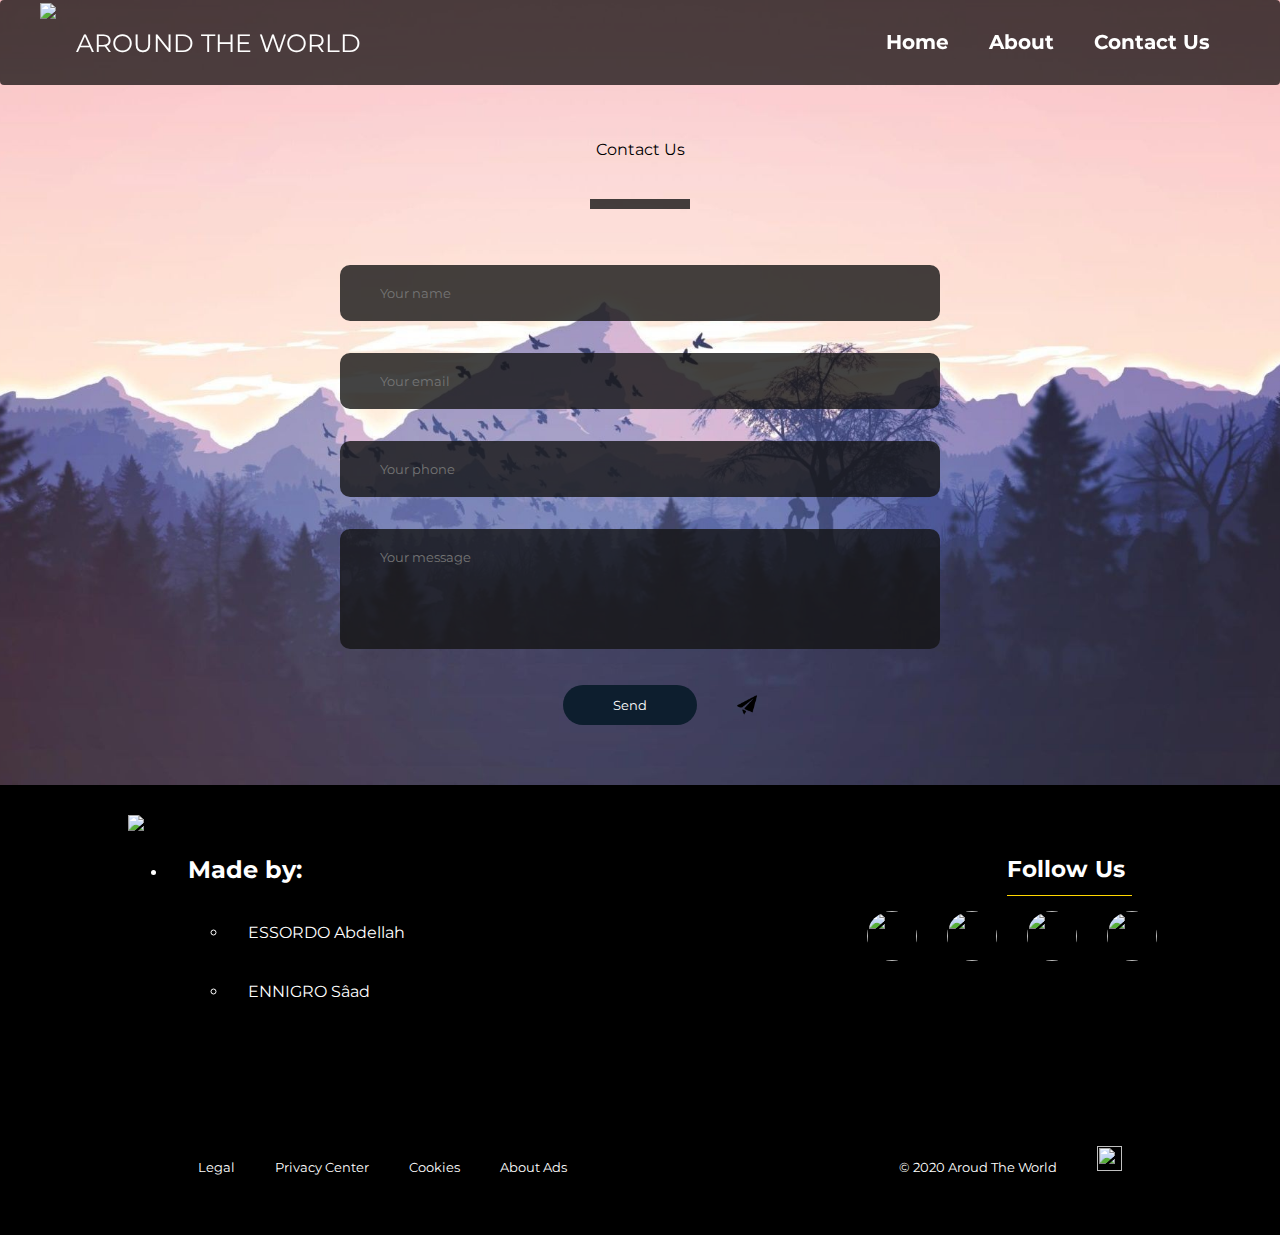
==== contact.html @ 0844b877 "Add files via upload" ====
<!DOCTYPE html>
<html lang="en">
    <head>
        <meta charset="UTF-8">
        <title>Contact Us</title>
        <link rel="stylesheet" href="contact_us.css">
        <link rel="stylesheet" href="style.css">

        <link href="https://fonts.googleapis.com/css2?family=Montserrat&display=swap" rel="stylesheet">
        <link href="logo.ico" rel="shortcut icon">
    </head>

    <body>

        
        <nav class="nav-bar">
            <ul class="main-nav">
                <a href="index.html"><img class="logo-nav" src="ATW-NOIR1.png"></a>

                <span class="Row1"><li class=""><a class="ATW" href="index.html">AROUND THE WORLD</a></li></span>

                <span class="Row push"><li class=""><a href="index.html">Home</a></li></span>
                <span class="Row"><li class=""><a href="about.html">About</a></li></span>
                <span class="Row contact"><li class=""><a href="contact.html">Contact Us</a></li></span>
            </ul>
        </nav>

        <div class=" contact-section">

            <div class="form-title">Contact Us</div>
            <div class="border"></div>
            <form class="contact-form" action="contact.html" method="post">
                <input type="text" class="fill contact-form-text" placeholder="Your name">
                <input type="email" class=" fill contact-form-text" placeholder="Your email">
                <input type="text" class="fill contact-form-text" placeholder="Your phone">
                <textarea class="fill contact-form-text" placeholder="Your message"></textarea>
                <ul class="same-line">
                    <li>
                        <input type="submit" class="contact-form-btn" value="Send" >
                    </li>
                    <li>
                        <img class="send"  src="send.png" width="20px" height="20px">
                    </li>
                </ul>
            </form>
        </div>      


        </div>

        </div>

        <div class="footer">
            <div class="footer-container"> 
                <a href="index.html">
                    <img class="logofooter" src="logo1.png">
                </a>

                <div class="list-container">
                    <ul class="line2">
                        <li class="madeby">
                                <h2 class="made">Made by:</h2><br>
                                <ul>
                                    <li class="name">ESSORDO Abdellah</li>
                                    <li class="name">ENNIGRO Sâad</li>
                                </ul>
                        </li>
                        <li class="push">
                            <h2 class="follow push">Follow Us</h2> 
                            <ul class="main-nav3">
                                
                                <a id="twitter" href="https://twitter.com/ATW_AS" target="_blank"><img class="social"  src="twitter.png" alt=""></a>
                                <a id="facebook" href="https://www.facebook.com/Around-The-World-111129673913158/?hc_ref=ARTqnt79gVelHloWOg-J_a2J4fzcNvrM58-S9FdPCtGaRh_1brQyV8MfYedcJFvZnds&fref=nf&__tn__=kC-R" target="_blank"><img class="social"  src="facebook.png" alt=""></a>
                                <a id="instagram" href="https://www.instagram.com/aroundtheworld.as/?hl=fr" target="_blank"><img class="social"  src="ig.png" alt=""></a>
                                <a  id="youtube"href="https://www.youtube.com/channel/UC32pm5CpIDf8j4ePumbtq8Q" target="_blank"><img class="social"  src="ytb.png" alt=""></a>
                            </ul>
                        </li>
                    </ul>


                    <ul class="main-nav2">
                        <span class="edit2"><li><a href="">Legal</a> </li></span>
                        <span class="edit2"><li><a href=""> Privacy Cent</a>er</li></span>
                        <span class="edit2"><li><a href="">Cookies</a></li></span>
                        <span class="edit2"><li><a href="">About A</a>ds</li></span>
                        <span class="edit2 push"><li>© 2020 Aroud The World </li></span>
                        <li><a href="https://en.wikipedia.org/wiki/Morocco" target="_blank"><img class="flag" src="flag.png"></a></li>
                    </ul> 
                </div>
            </div>
        </div>

    </body>
</html>
---- contact_us.css ----
*{
    margin: 0;
    font-family: 'Montserrat', sans-serif;
}


body, html{
    height: 100%;
    margin: 0;
}

.construction{
    display: flex;
}

.nav-bar{
    width: 100%;
    font-size:1em;
    border-radius:4px;
    border:1px solid #bbb;
    background-color: rgba(0, 0, 0, 0.7);
    border: 0;
    height: 85px;
    position: fixed;
}


.logo-nav{
	width: 80px;
	height: auto;
    padding-top: 3px;
}

.contact{
    padding-right: 4%;
    display: inline-block;
}

.ATW{
    font-family: Baloo Bhaina 2;
}

.Row1{
    font-size: 25px;
    margin-top: 8px;
    color:black;
    transition: all .3s;
}

.Row1:hover{
    transform: scale(1.05)
}

.Row{
    margin-top: 10px;
    font-size: 20px;
    font-weight: bold;
    transition: all .3s;
}

.Row:hover{
    transform: scale(1.1)
}



.main-nav{
    display: flex;
    list-style: none;
    margin: 0;
}



.push{
    margin-left: auto;
}

li{
    padding: 20px;
}

a{
    text-decoration: none;
    color: white;
}

.homepage, .contactpage, .aboutpage{
    display: flex;
    justify-content: center;
    padding-top:200px ;
    margin-bottom: 40px;
    font-size: 42px;
    font-weight: bold;
}


.content{
    height: 2000px;
}

.footer{
    margin-top: auto;
    background-color: black;
    height: fit-content; 
    
}
.footer-container{
    margin-left: auto;
    margin-right: auto;
    width: 80%;
}

.list-container{
    height: 400px;
    background-color: black;
    display: flex;
    flex-wrap: wrap;
    width: 100%;
    justify-content: ce;
}

.logofooter{
    background-color: black;
    width:300px;
    height: auto;
    padding-top: 30px;
    flex-basis: auto;
}
.edit{
    padding-left: 15px;
    height: auto;

}.ATW2{
    font-family: Baloo Bhaina 2;
    font-weight: bold;
}


.main-nav2{
    margin: 0em;
    background-color: black;
    border: 10px solid black;
    display:flex;
    flex-wrap: wrap;
    align-items: flex-end;
    list-style: none;
    width: 100%;
    margin-bottom: 30px;
} 

.main-nav3{
    margin: 0em;
    background-color: black;
    border: 10px solid black;
    display: flex;
    justify-content:flex-end;
    list-style: none;
    width: 100%;
} 

.edit2{
    font-size:13px;
    color: rgb(255, 255, 255);
    
}

.Row2{
    font-size: 25px;
    margin-top: 8px;
    color:black;
}

.social{
    padding-top: 500px;
    width: 50px;
    height: 50px;
    border-radius: 30px;
    padding: 5px;
    transition: all .3s;
}
.social:hover{    
    transform: scale(1.2);  
}
 
#twitter, #facebook, #instagram, #youtube{
    margin-right: 20px;
 
}

.flag{
    width: 25px;
    height: 25px;
    transition: all .3s;
}
.flag:hover{
    width:35px;
    height:35px; 
}
.follow{
    width: auto;
    color:white;
    font-family: Baloo Bhaina 2;
    font-size: 23px;
    margin-left: 67%;
    border-bottom: 1px solid #FFD700;
    height: 40px;
}

.madeby{
    color: white;
    font-size: ;Baloo Bhaina 2
}

.line2{
    margin: 0em;
    background-color: black;
    display: flex;
    flex-wrap: wrap;
    /* list-style: none; */
    width: 100%;
}
.contact-section{
    padding-top: 50px ;
    background: url(bg.jpg) no-repeat center;
    background-size: cover;
    padding: 40px 0;
}
.contact-section h1{
    text-align: center;
    color: #ddd;
}
.border{
    width: 100px;
    height: 10px;
    background: rgba(20, 20, 20, 0.8);
    margin: 40px auto;
}
.contact-form{
    display: flex;
    flex-wrap: wrap;
    max-width: 600px;
    margin: auto;
    padding: 0 10px;
    overflow: hidden;
  }
  .contact-form-text{
    display: block;
    width: 100%;
    box-sizing: border-box;
    margin: 16px 0;
    border: 0;
    background: rgb(70, 90, 180);
    padding: 20px 40px;
    outline: nonrgb(77, 100, 55)
    color: #ddd;
    transition: 0.5s;
}
.contact-section-text{
    display: block;
    width: 100%;
    box-sizing: border-box;
    margin:16px 0;
    border:0;  
    background:#111;
    padding: 20px 40px;
    outline: none;
    color: #ddd;
    transition: 0.5s;
 }
 .contact-form-text:focus{
  box-shadow: 0 0 10px 4px #34495e;
 }
 textarea.contact-form-text{
    resize: none;
    height: 120px;
 }
 .contact-form-btn{
     display: flex;
     justify-content: center;
     border: 0;
     background: #0d1e2e;
     color: #fff;
     padding: 12px 50px;
     border-radius: 20px;
     cursor: pointer;
     transition: 0.5s;
}
.contact-form-btn:hover{
    background: #2980b9;
}

.form-title{
    padding-top: 100px;
    display: flex;
    justify-content: center;
    align-items: flex-end;
}

.fill{
    background-color: rgba(20, 20, 20, 0.8);
    border-radius: 10px;
}

.send{
    padding-top: 10px;
}

.same-line{
    margin: 0em;
    display: flex;
    flex-wrap: wrap;
    list-style: none;
    justify-content: center;
    width: 100%;
}
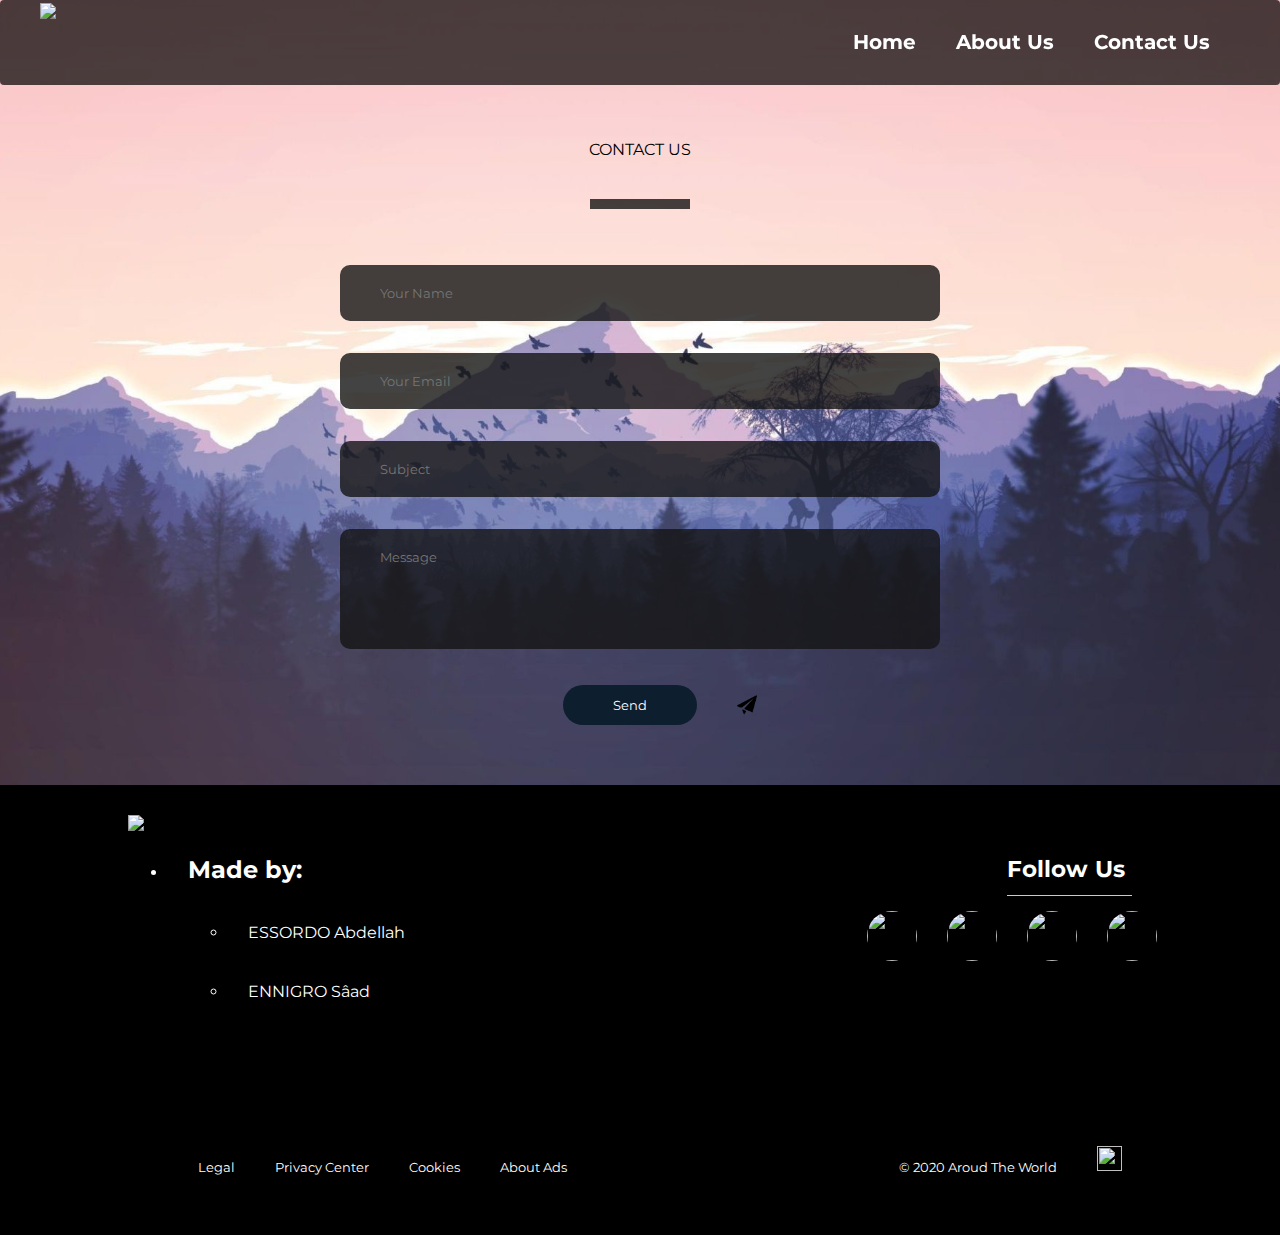
==== commit 6ecb44e4: "Add files via upload" ====
--- a/contact.html
+++ b/contact.html
@@ -15,80 +15,74 @@
         
         <nav class="nav-bar">
             <ul class="main-nav">
-                <a href="index.html"><img class="logo-nav" src="ATW-NOIR1.png"></a>
-
-                <span class="Row1"><li class=""><a class="ATW" href="index.html">AROUND THE WORLD</a></li></span>
+                <a href="home.html"><img class="logo-nav" src="logo1.png"></a>
 
                 <span class="Row push"><li class=""><a href="index.html">Home</a></li></span>
-                <span class="Row"><li class=""><a href="about.html">About</a></li></span>
+                <span class="Row"><li class=""><a href="home.html">About Us</a></li></span>
                 <span class="Row contact"><li class=""><a href="contact.html">Contact Us</a></li></span>
             </ul>
         </nav>
 
-        <div class=" contact-section">
+        <div class="container">
+            <div class=" contact-section">
 
-            <div class="form-title">Contact Us</div>
-            <div class="border"></div>
-            <form class="contact-form" action="contact.html" method="post">
-                <input type="text" class="fill contact-form-text" placeholder="Your name">
-                <input type="email" class=" fill contact-form-text" placeholder="Your email">
-                <input type="text" class="fill contact-form-text" placeholder="Your phone">
-                <textarea class="fill contact-form-text" placeholder="Your message"></textarea>
-                <ul class="same-line">
-                    <li>
-                        <input type="submit" class="contact-form-btn" value="Send" >
-                    </li>
-                    <li>
-                        <img class="send"  src="send.png" width="20px" height="20px">
-                    </li>
-                </ul>
-            </form>
-        </div>      
+                <div class="form-title">CONTACT US</div>
+                <div class="border"></div>
+                <form class="contact-form" action="contact.html" method="post">
+                    <input type="text" name="name" class="fill contact-form-text" placeholder="Your Name">
+                    <input type="email" name="email" class=" fill contact-form-text" placeholder="Your Email">
+                    <input type="text" name="subject" class="fill contact-form-text" placeholder="Subject">
+                    <textarea class="fill contact-form-text" name="message" placeholder="Message"></textarea>
+                    <ul class="same-line">
+                            <li>
+                                <input type="submit" name="submit" class="contact-form-btn" value="Send">
+                            </li>
+                            <li>
+                                <img class="send"  src="send.png" width="20px" height="20px">
+                            </li>
+                    </ul>
+                </form>
+            </div>      
+
+            <div class="footer">
+                <div class="footer-container"> 
+                    <a href="index.html">
+                        <img class="logofooter" src="logo1.png">
+                    </a>
+
+                    <div class="list-container">
+                        <ul class="line2">
+                            <li class="madeby">
+                                    <h2 class="made">Made by:</h2><br>
+                                    <ul>
+                                        <li class="name">ESSORDO Abdellah</li>
+                                        <li class="name">ENNIGRO Sâad</li>
+                                    </ul>
+                            </li>
+                            <li class="push">
+                                <h2 class="follow push">Follow Us</h2> 
+                                <ul class="main-nav3">
+                                    
+                                    <a id="twitter" href="https://twitter.com/ATW_AS" target="_blank"><img class="social"  src="twitter.png" alt=""></a>
+                                    <a id="facebook" href="https://www.facebook.com/Around-The-World-111129673913158/?hc_ref=ARTqnt79gVelHloWOg-J_a2J4fzcNvrM58-S9FdPCtGaRh_1brQyV8MfYedcJFvZnds&fref=nf&__tn__=kC-R" target="_blank"><img class="social"  src="facebook.png" alt=""></a>
+                                    <a id="instagram" href="https://www.instagram.com/aroundtheworld.as/?hl=fr" target="_blank"><img class="social"  src="ig.png" alt=""></a>
+                                    <a  id="youtube"href="https://www.youtube.com/channel/UC32pm5CpIDf8j4ePumbtq8Q" target="_blank"><img class="social"  src="ytb.png" alt=""></a>
+                                </ul>
+                            </li>
+                        </ul>
 
 
-        </div>
-
-        </div>
-
-        <div class="footer">
-            <div class="footer-container"> 
-                <a href="index.html">
-                    <img class="logofooter" src="logo1.png">
-                </a>
-
-                <div class="list-container">
-                    <ul class="line2">
-                        <li class="madeby">
-                                <h2 class="made">Made by:</h2><br>
-                                <ul>
-                                    <li class="name">ESSORDO Abdellah</li>
-                                    <li class="name">ENNIGRO Sâad</li>
-                                </ul>
-                        </li>
-                        <li class="push">
-                            <h2 class="follow push">Follow Us</h2> 
-                            <ul class="main-nav3">
-                                
-                                <a id="twitter" href="https://twitter.com/ATW_AS" target="_blank"><img class="social"  src="twitter.png" alt=""></a>
-                                <a id="facebook" href="https://www.facebook.com/Around-The-World-111129673913158/?hc_ref=ARTqnt79gVelHloWOg-J_a2J4fzcNvrM58-S9FdPCtGaRh_1brQyV8MfYedcJFvZnds&fref=nf&__tn__=kC-R" target="_blank"><img class="social"  src="facebook.png" alt=""></a>
-                                <a id="instagram" href="https://www.instagram.com/aroundtheworld.as/?hl=fr" target="_blank"><img class="social"  src="ig.png" alt=""></a>
-                                <a  id="youtube"href="https://www.youtube.com/channel/UC32pm5CpIDf8j4ePumbtq8Q" target="_blank"><img class="social"  src="ytb.png" alt=""></a>
-                            </ul>
-                        </li>
-                    </ul>
-
-
-                    <ul class="main-nav2">
-                        <span class="edit2"><li><a href="">Legal</a> </li></span>
-                        <span class="edit2"><li><a href=""> Privacy Cent</a>er</li></span>
-                        <span class="edit2"><li><a href="">Cookies</a></li></span>
-                        <span class="edit2"><li><a href="">About A</a>ds</li></span>
-                        <span class="edit2 push"><li>© 2020 Aroud The World </li></span>
-                        <li><a href="https://en.wikipedia.org/wiki/Morocco" target="_blank"><img class="flag" src="flag.png"></a></li>
-                    </ul> 
+                        <ul class="main-nav2">
+                            <span class="edit2"><li><a href="">Legal</a> </li></span>
+                            <span class="edit2"><li><a href=""> Privacy Cent</a>er</li></span>
+                            <span class="edit2"><li><a href="">Cookies</a></li></span>
+                            <span class="edit2"><li><a href="">About A</a>ds</li></span>
+                            <span class="edit2 push"><li>© 2020 Aroud The World </li></span>
+                            <li><a href="https://en.wikipedia.org/wiki/Morocco" target="_blank"><img class="flag" src="flag.png"></a></li>
+                        </ul> 
+                    </div>
                 </div>
             </div>
         </div>
-
     </body>
 </html>